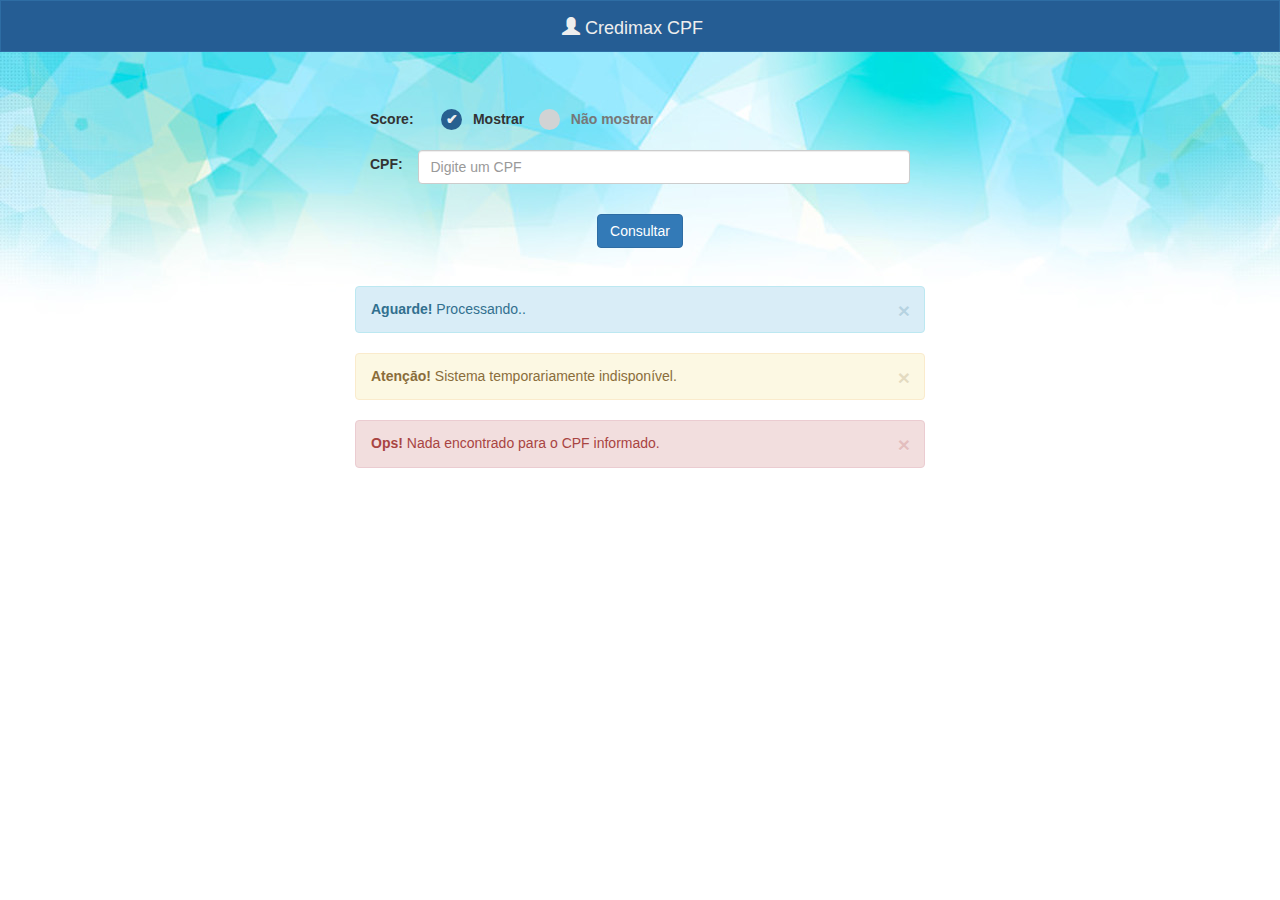
==== tpls/index.html @ 98dfde54 "first commit" ====
<!DOCTYPE html>
<html lang="pt-br">
	<head>
	    <meta charset="UTF-8">
	    <meta http-equiv="X-UA-ComPA',tible" content="IE=edge,chrome=1">
	    <title>Credimax CPF</title>
	    <meta name="viewport" content="width=device-width, initial-scale=1">
	    <link rel="stylesheet" href="css/bootstrap.min.css">
	    <link rel="stylesheet" href="css/main.css">
	    <style>
	    	#boxmsg {
	    		margin-top: 2%;
	    	}
	    	#formIden{
	    		margin-top: 2%;
	    	}
	    	p.col-sm-2 > strong:nth-child(1){
	    		margin-right: -10% !important;
	    	}
	    	.form-horizontal .control-label {
	    		text-align: left !important;
	    	}
	    	div.control-label{
	    		padding-left: 2.5%;
	    	}
		</style>
	</head>
	<body id="index">
		<nav class="navbar navbar-inverse">
		    <div class="container">
		        <div class="navbar-header">
		            <div class="navbar-brand text-center">
		                <span class="glyphicon glyphicon-user"> </span> Credimax CPF
		            </div>
		        </div>
		    </div>
		</nav>

		<div class="container">
			<form name="busc" method="post" action="" class="form-horizontal" id="formIden">
	            <div class="col-xs-10 col-xs-offset-1 col-sm-8 col-sm-offset-2 col-sm-col-md-3 col-lg-6 col-lg-offset-3">
                <div class="form-group" id="tipo">
                    <p class="col-sm-2 control-label pull-left"><strong>Score:</strong></p>
                    <div class="col-sm-10 control-label" style="margin-left: -4%;">
                        <div class="pull-left">
                            <input class="form-group radio pull-left" type="radio" name="comScore" id="comScore" value="S" checked>
                            <label for="comScore">Mostrar</label>
                        </div>
                        <div class="pull-left">
                            <input class="form-group radio pull-left" type="radio" name="comScore" id="semScore" value="N">
                            <label for="semScore">Não mostrar</label>
                        </div>
                    </div>
                </div>
                <div class="form-group">
		                <label for="cpf" class="col-sm-1 control-label">CPF:</label>
		                <div class="col-sm-11">
		                    <input type="text" class="form-control" id="cpf" name="cpf" placeholder="Digite um CPF">
		                </div>
		            </div>
		            <div class="col-md-12">
		                <div class="row">
		                    <div class="form-group">
		                        <p class="feedback-result text-center none"></p>
		                    </div>
		                </div>
		            </div>

		            <div class="col-md-12">
		                <div class="row">
		                    <div class="form-group">
		                        <input type="submit" id="consultaIden" class="btn btn-primary center-block" name="Consultar" value="Consultar" />
		                    </div>
		                </div>
		            </div>
		        </div>				
	        </form>
			
		</div>
		<div class="container">
			<div class="col-xs-10 col-xs-offset-1 col-sm-8 col-sm-offset-2 col-sm-col-md-3 col-lg-6 col-lg-offset-3" id="boxmsg">
		       	<div class="row">
					<div class="alert alert-info alert-dismissible" role="alert">
						<button type="button" class="close" data-dismiss="alert" aria-label="Close"><span aria-hidden="true">&times;</span></button>
						<strong>Aguarde!</strong> Processando.. 
					</div>
					<div class="alert alert-warning alert-dismissible" role="alert">
						<button type="button" class="close" data-dismiss="alert" aria-label="Close"><span aria-hidden="true">&times;</span></button>
						<strong>Atençāo!</strong> Sistema temporariamente indisponível.

					</div>
					<div class="alert alert-danger alert-dismissible" role="alert">
						<button type="button" class="close" data-dismiss="alert" aria-label="Close"><span aria-hidden="true">&times;</span></button>
						<strong>Ops!</strong> Nada encontrado para o CPF informado.
					</div>
		        </div>
		    </div>
		</div>
	    <script src="js/vendor/jquery.min.js"></script>
	    <script src="js/vendor/jquery.mask.min.js"></script>
	    <script src="js/main.js"></script>
	</body>
</html>
---- tpls/css/main.css ----
body { line-height: 1.1 }
#index { background: url('../img/bg-top.jpg') center -100px repeat-x; }
#result { background-color: #fafafa }

/* SCROLLBAR */
::-webkit-scrollbar-track {
	-webkit-box-shadow: inset 0 0 6px rgba(0,0,0,0.3);
	border-radius: 10px;
	background-color: #F5F5F5;
}
::-webkit-scrollbar {
	width: 7px;
	height: 7px;
	background-color: #F5F5F5;
}
::-webkit-scrollbar-thumb {
	border-radius: 10px;
	-webkit-box-shadow: inset 0 0 6px rgba(0,0,0,.3);
	background-color: #286090;
}

/* GENERAL */
.btn { margin: 25px auto }
#consultaIden { margin: 0 auto }
h3 .glyphicon { font-size: 18px; margin-right: 10px; }
.none { display: none; }
.btn:focus { outline: none }
.rowTable, table table tr:first-of-type, table table tr:first-of-type:hover { background-color: #acdcec!important }
.navbar-header { float: none; }
.table-responsive { border: 0 }
.no-hover { background-color: inherit!important; }
.click { cursor: pointer; }
.padding { padding: 25px 8px!important; }
.font25 { padding: 25px!important; font-size: 25px!important; background-color: #FFE4B5 }

#reconsultar { margin-top: -30px; }

.table-responsive:nth-child(1) { margin-top: 25px }
	table tr:first-of-type { color: #fff; }
	table tr:first-of-type, table tr:first-of-type:hover { background-color: #255d94!important }
	table table tr:first-of-type { color: inherit; }
	td .glyphicon { font-weight: bold; }

@page { margin: auto 0; }

/* hide input */
input.radio:empty {
	display: none;
}

/* style label */
input.radio:empty ~ label {
	position: relative;
	float: left;
	line-height: 1.5em;
	text-indent: 2.25em;
	cursor: pointer;
	-webkit-user-select: none;
	-moz-user-select: none;
	-ms-user-select: none;
	user-select: none;
	color: #777;
	margin-right: 15px;
	margin-top: -3px;
}

input.radio:empty ~ label:before {
	position: absolute;
	display: block;
	top: 0;
	bottom: 0;
	left: 0;
	content: '';
	width: 1.5em;
	background: #D1D3D4;
	border-radius: 100%;
	text-align: center;
}

_:-moz-tree-row(hover), input.radio:empty ~ label:before {
	line-height: 1.3em;
}

/* toggle hover */
input.radio:hover:not(:checked) ~ label:before {
	content:'\2714';
	text-indent: 0;
	color: #204d74;
}

_:-moz-tree-row(hover), input.radio:hover:not(:checked) ~ label:before {
	text-indent: 0;
}

input.radio:hover:not(:checked) ~ label {
	color: #888;
}

/* toggle on */
input.radio:checked ~ label:before {
	content:'\2714';
	text-indent: 0;
	color: #eee;
	background-color: #286090;
}

_:-moz-tree-row(hover), input.radio:checked ~ label:before {
	text-indent: 0;
}

input.radio:checked ~ label {
	color: inherit;
}

/* radio focus */
input.radio:focus ~ label:before {
	box-shadow: 0 0 0 3px #999;
}

/* RESULT */
.feedback-result, .bg-info, .bg-success { padding: 15px; }

/* LOADER */
#loader, #loader .bg {
	position: absolute;
	top: 0;
	left: 0;
	width: 100%;
	height: 100%;
	z-index: 99;
}
#loader .bg {
	background-color: #ddd;
	opacity: .6;
	filter: alpha(opacity=60);
}
.loading {
	background-image: url('../img/loading.svg');
	position: absolute;
	top: 50%;
	left: 50%;
	width: 60px;
	height: 60px;
	margin: -30px 0 0 -30px;
	z-index: 100;
}
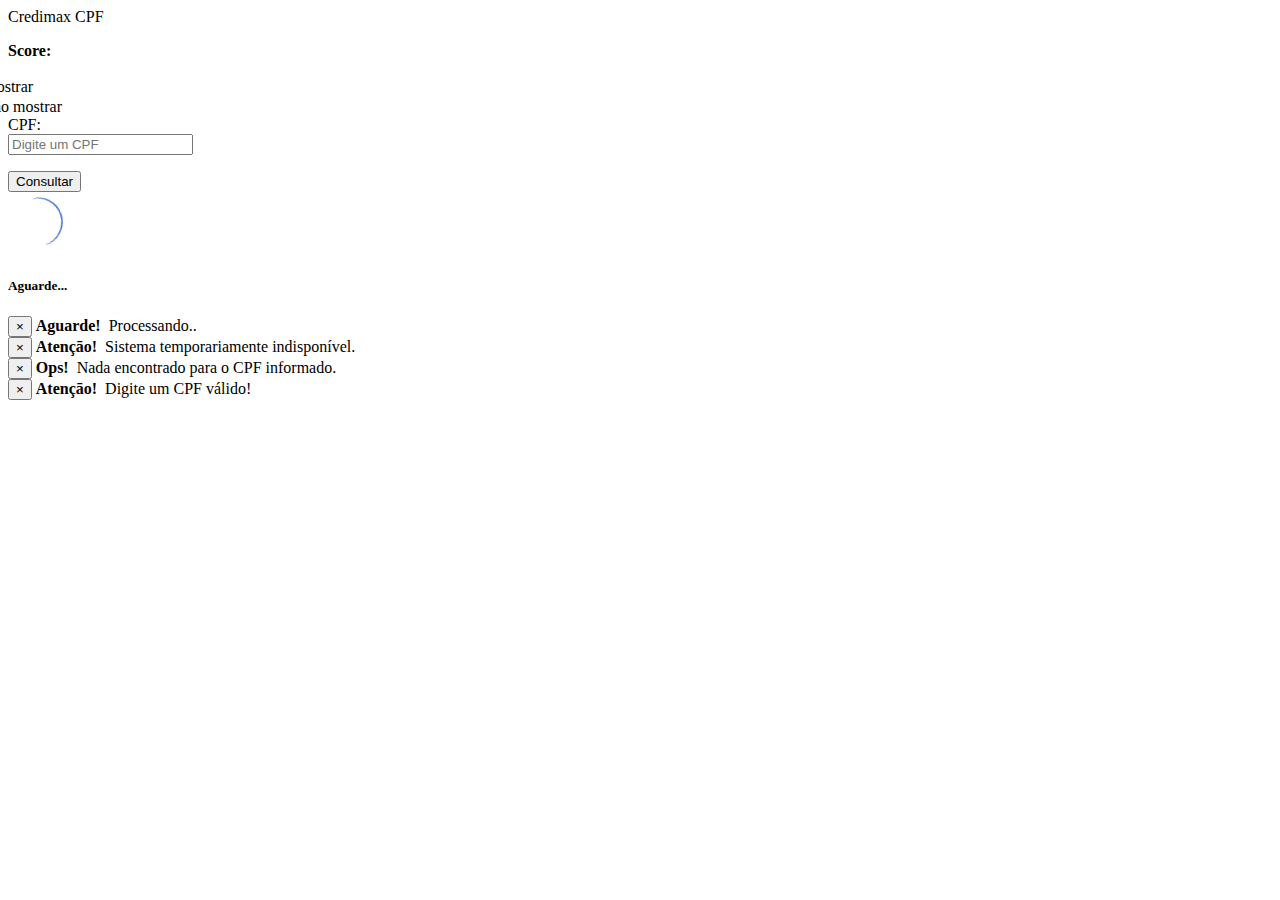
==== commit 88c5e971: "ajustes" ====
--- a/tpls/index.html
+++ b/tpls/index.html
@@ -5,27 +5,11 @@
 	    <meta http-equiv="X-UA-ComPA',tible" content="IE=edge,chrome=1">
 	    <title>Credimax CPF</title>
 	    <meta name="viewport" content="width=device-width, initial-scale=1">
-	    <link rel="stylesheet" href="css/bootstrap.min.css">
-	    <link rel="stylesheet" href="css/main.css">
-	    <style>
-	    	#boxmsg {
-	    		margin-top: 2%;
-	    	}
-	    	#formIden{
-	    		margin-top: 2%;
-	    	}
-	    	p.col-sm-2 > strong:nth-child(1){
-	    		margin-right: -10% !important;
-	    	}
-	    	.form-horizontal .control-label {
-	    		text-align: left !important;
-	    	}
-	    	div.control-label{
-	    		padding-left: 2.5%;
-	    	}
-		</style>
+	    <link rel="stylesheet" href="./tpls/css/bootstrap.min.css">
+	    <link rel="stylesheet" href="./tpls/css/main.css">
 	</head>
 	<body id="index">
+		<div class="row">
 		<nav class="navbar navbar-inverse">
 		    <div class="container">
 		        <div class="navbar-header">
@@ -35,8 +19,9 @@
 		        </div>
 		    </div>
 		</nav>
-
-		<div class="container">
+		<div class="container" id="resultok">
+		</div>
+		<div class="container" id="mainok">
 			<form name="busc" method="post" action="" class="form-horizontal" id="formIden">
 	            <div class="col-xs-10 col-xs-offset-1 col-sm-8 col-sm-offset-2 col-sm-col-md-3 col-lg-6 col-lg-offset-3">
                 <div class="form-group" id="tipo">
@@ -71,6 +56,9 @@
 		                    <div class="form-group">
 		                        <input type="submit" id="consultaIden" class="btn btn-primary center-block" name="Consultar" value="Consultar" />
 		                    </div>
+		                    <div class="form-group">
+		                    	<div id='bxloading'><img title="Aguarde..." alt="Aguarde..." src="[data-uri]"><h5>Aguarde...</h5></div>
+		                    </div>
 		                </div>
 		            </div>
 		        </div>				
@@ -80,24 +68,38 @@
 		<div class="container">
 			<div class="col-xs-10 col-xs-offset-1 col-sm-8 col-sm-offset-2 col-sm-col-md-3 col-lg-6 col-lg-offset-3" id="boxmsg">
 		       	<div class="row">
-					<div class="alert alert-info alert-dismissible" role="alert">
+					<div class="alert alert-info alert-dismissible" role="alert" id="alertprocessando">
 						<button type="button" class="close" data-dismiss="alert" aria-label="Close"><span aria-hidden="true">&times;</span></button>
-						<strong>Aguarde!</strong> Processando.. 
+						<strong>Aguarde!</strong>&ensp;Processando.. 
 					</div>
-					<div class="alert alert-warning alert-dismissible" role="alert">
+					<div class="alert alert-warning alert-dismissible" role="alert" id="alertindisponivel">
 						<button type="button" class="close" data-dismiss="alert" aria-label="Close"><span aria-hidden="true">&times;</span></button>
-						<strong>Atençāo!</strong> Sistema temporariamente indisponível.
+						<strong>Atençāo!</strong>&ensp;Sistema temporariamente indisponível.
 
 					</div>
-					<div class="alert alert-danger alert-dismissible" role="alert">
+					<div class="alert alert-danger alert-dismissible" role="alert" id="alertnadaencontrado">
 						<button type="button" class="close" data-dismiss="alert" aria-label="Close"><span aria-hidden="true">&times;</span></button>
-						<strong>Ops!</strong> Nada encontrado para o CPF informado.
+						<strong>Ops!</strong>&ensp;Nada encontrado para o CPF informado.
+					</div>
+
+					<div class="alert alert-danger alert-dismissible" role="alert" id="alertcpfinvalido">
+						<button type="button" class="close" data-dismiss="alert" aria-label="Close"><span aria-hidden="true">&times;</span></button>
+						<strong>Atençāo!</strong>&ensp;Digite um CPF válido!
 					</div>
 		        </div>
 		    </div>
 		</div>
-	    <script src="js/vendor/jquery.min.js"></script>
-	    <script src="js/vendor/jquery.mask.min.js"></script>
-	    <script src="js/main.js"></script>
+	</div>
+	    <script src="./tpls/js/vendor/jquery.min.js"></script>
+	    <script src="./tpls/js/vendor/jquery.mask.min.js"></script>
+	    <script src="./tpls/js/main.js"></script>
+	    <script type="text/javascript">
+	    	function printer() {
+	    		window.print();
+	    	}
+	    	function newcon() {
+				app.initBusca();
+	    	}
+	    </script>
 	</body>
 </html>
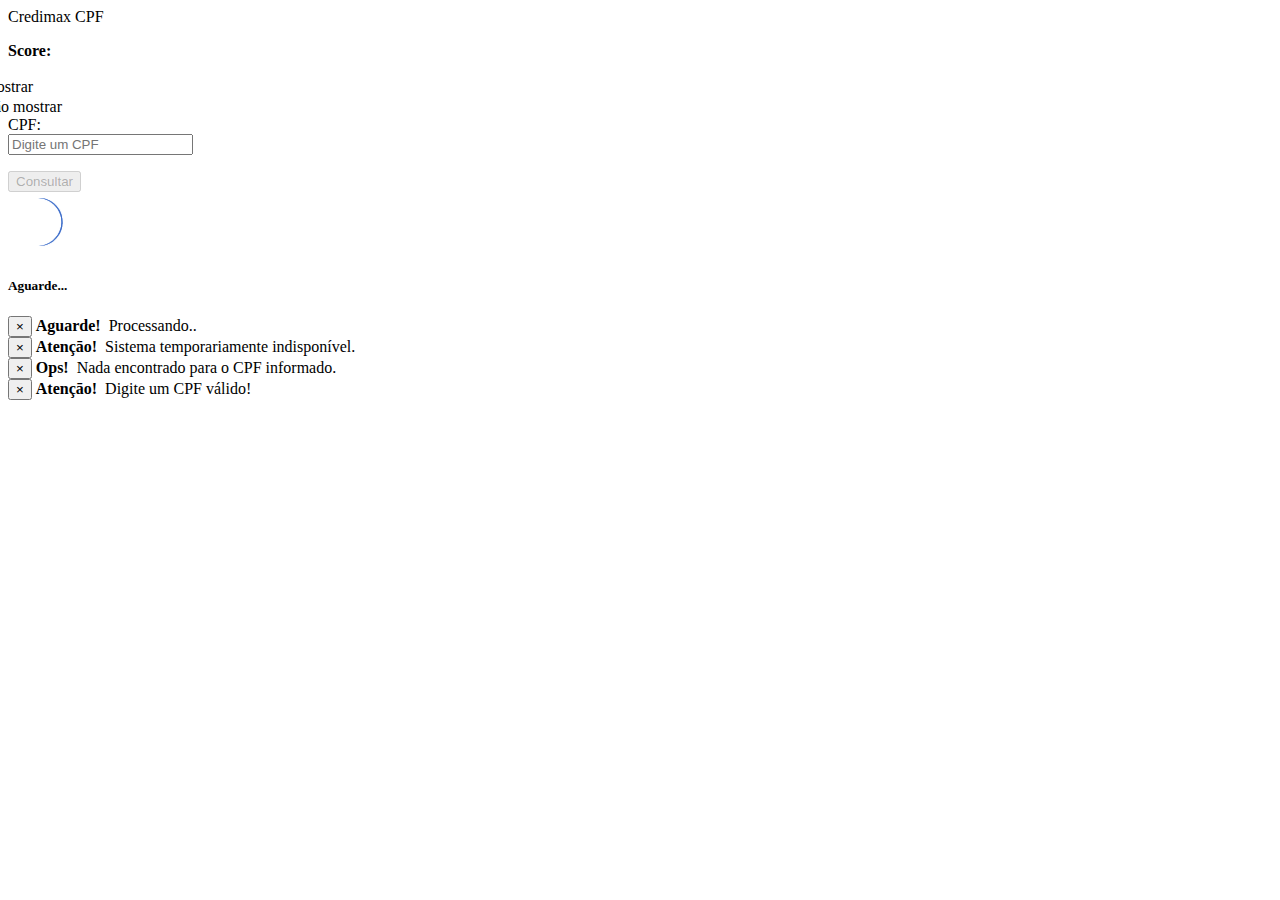
==== commit 4f27470d: "ajustes img bg e lock no form" ====
--- a/tpls/index.html
+++ b/tpls/index.html
@@ -54,7 +54,7 @@
 		            <div class="col-md-12">
 		                <div class="row">
 		                    <div class="form-group">
-		                        <input type="submit" id="consultaIden" class="btn btn-primary center-block" name="Consultar" value="Consultar" />
+		                        <input type="submit" id="consultaIden" class="btn btn-primary center-block" name="Consultar" value="Consultar" disabled="" />
 		                    </div>
 		                    <div class="form-group">
 		                    	<div id='bxloading'><img title="Aguarde..." alt="Aguarde..." src="[data-uri]"><h5>Aguarde...</h5></div>
@@ -68,6 +68,11 @@
 		<div class="container">
 			<div class="col-xs-10 col-xs-offset-1 col-sm-8 col-sm-offset-2 col-sm-col-md-3 col-lg-6 col-lg-offset-3" id="boxmsg">
 		       	<div class="row">
+		       		<noscript>
+		       					       			<div class="alert alert-danger alert" role="alert">
+						<strong>Ops!</strong>&ensp;Seu navegador não suporta <strong>javascript!</strong>. <i>Ative ele para continuar.</i>
+					</div>
+		       		</noscript>
 					<div class="alert alert-info alert-dismissible" role="alert" id="alertprocessando">
 						<button type="button" class="close" data-dismiss="alert" aria-label="Close"><span aria-hidden="true">&times;</span></button>
 						<strong>Aguarde!</strong>&ensp;Processando.. 
@@ -93,13 +98,5 @@
 	    <script src="./tpls/js/vendor/jquery.min.js"></script>
 	    <script src="./tpls/js/vendor/jquery.mask.min.js"></script>
 	    <script src="./tpls/js/main.js"></script>
-	    <script type="text/javascript">
-	    	function printer() {
-	    		window.print();
-	    	}
-	    	function newcon() {
-				app.initBusca();
-	    	}
-	    </script>
 	</body>
 </html>
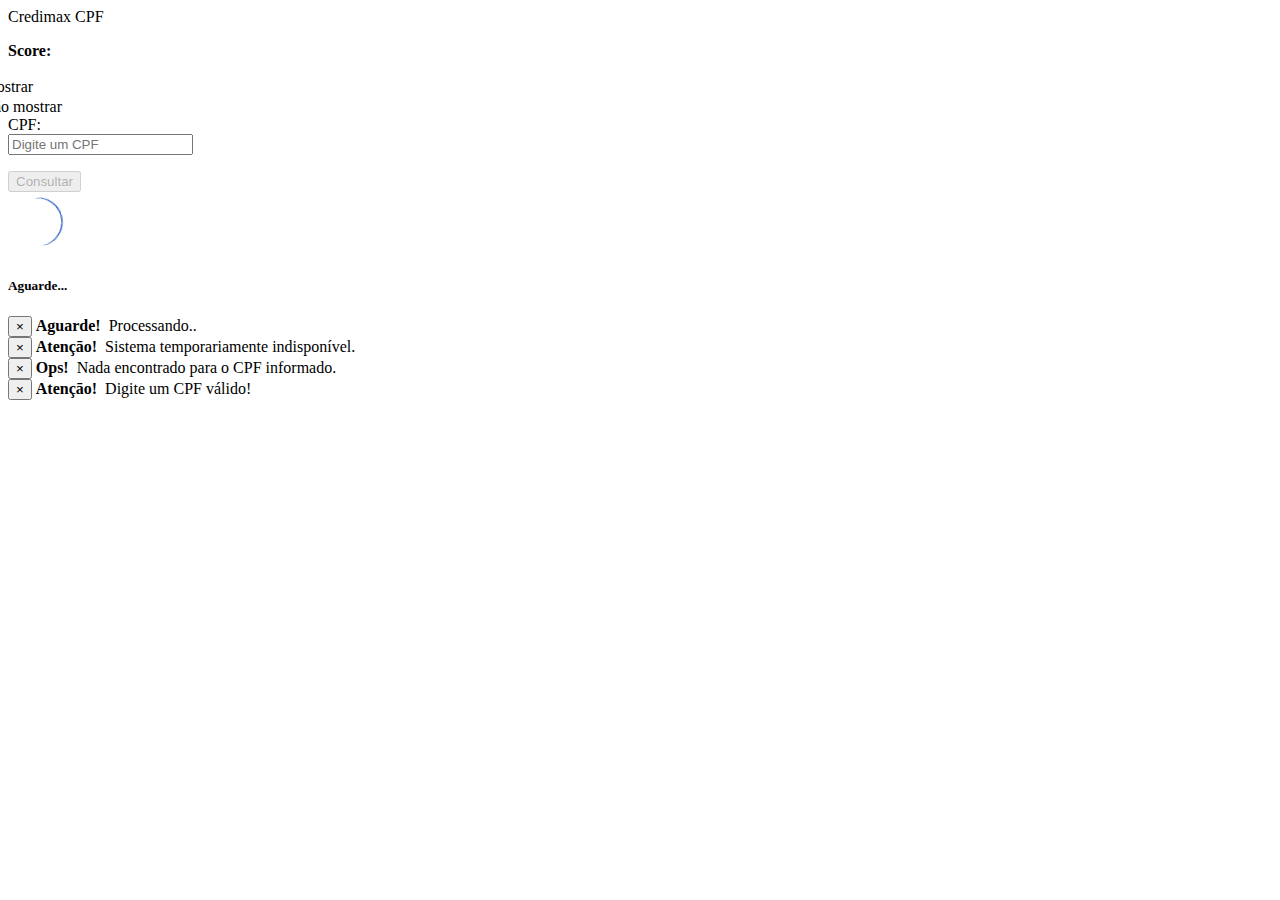
==== commit c602029d: "fix border row" ====
--- a/tpls/index.html
+++ b/tpls/index.html
@@ -9,7 +9,7 @@
 	    <link rel="stylesheet" href="./tpls/css/main.css">
 	</head>
 	<body id="index">
-		<div class="row">
+		<div class="row" style="margin-right: 0; margin-left: 0;">
 		<nav class="navbar navbar-inverse">
 		    <div class="container">
 		        <div class="navbar-header">
